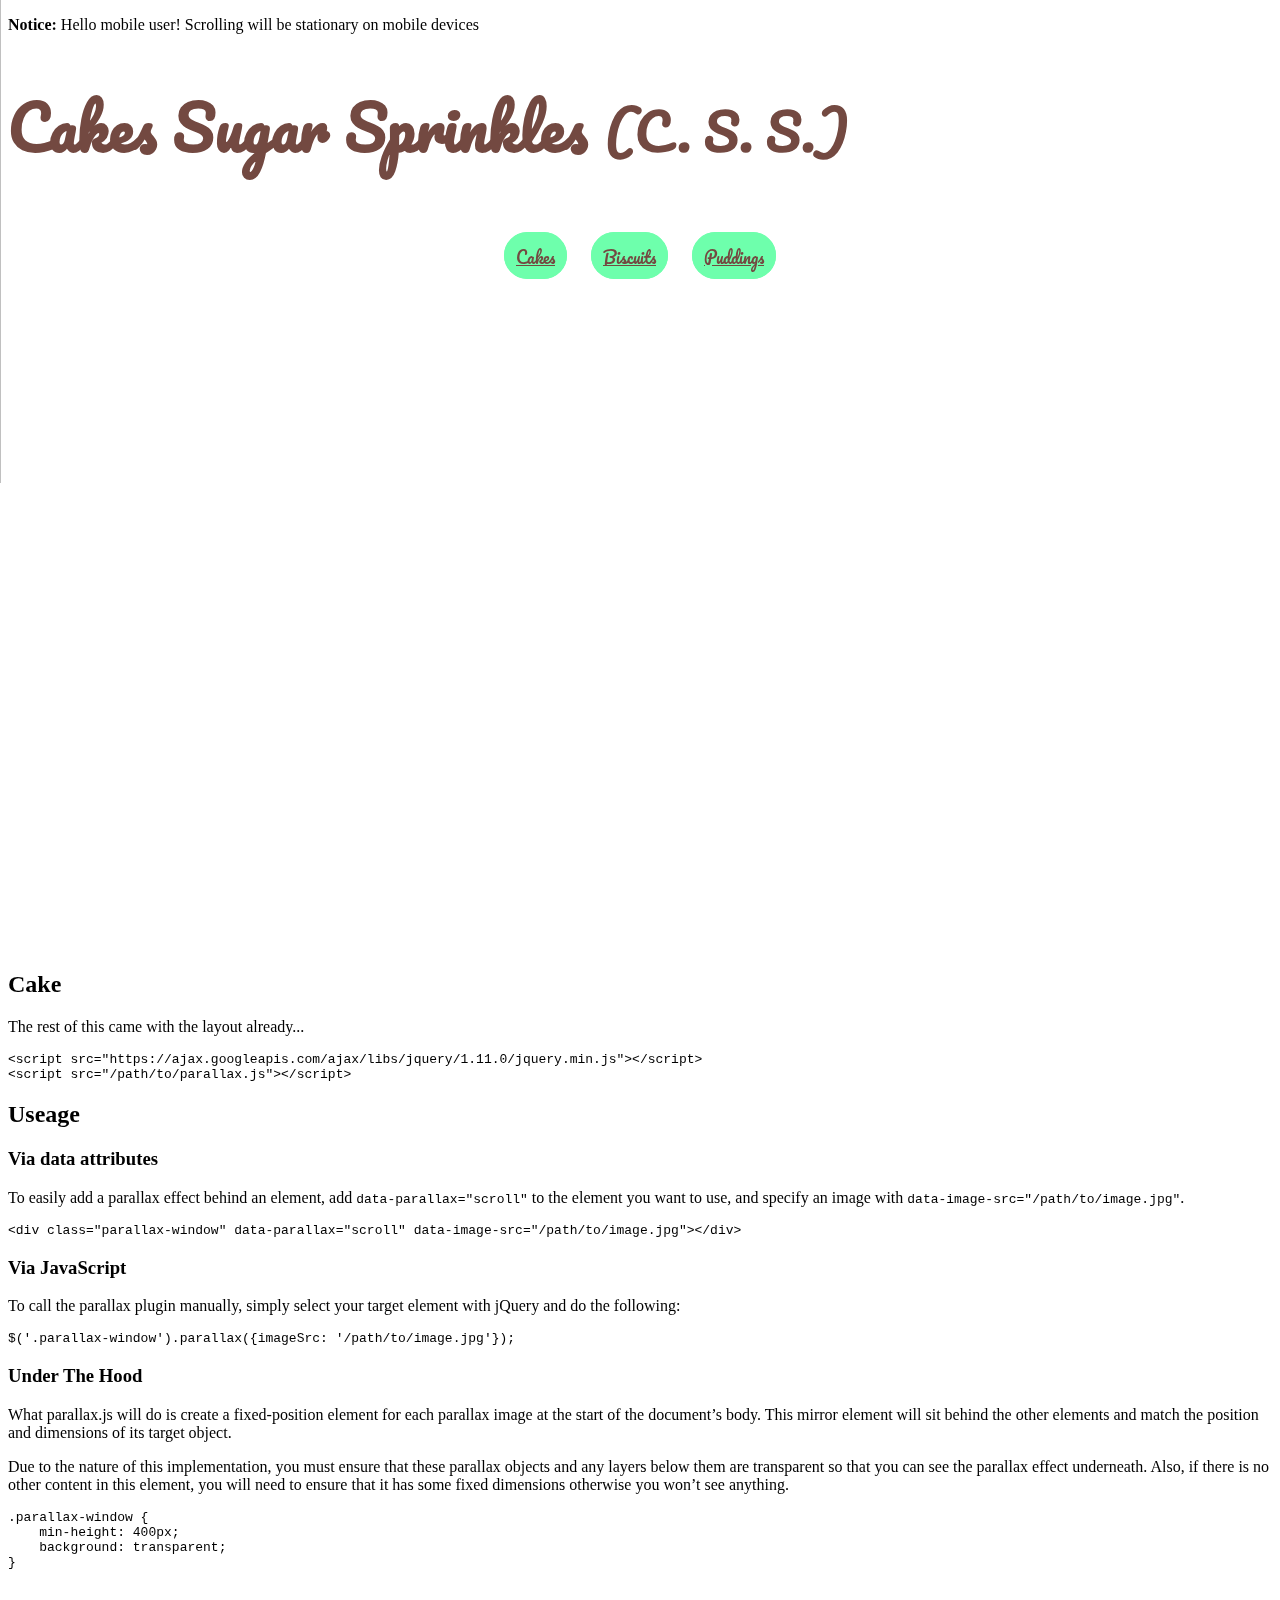
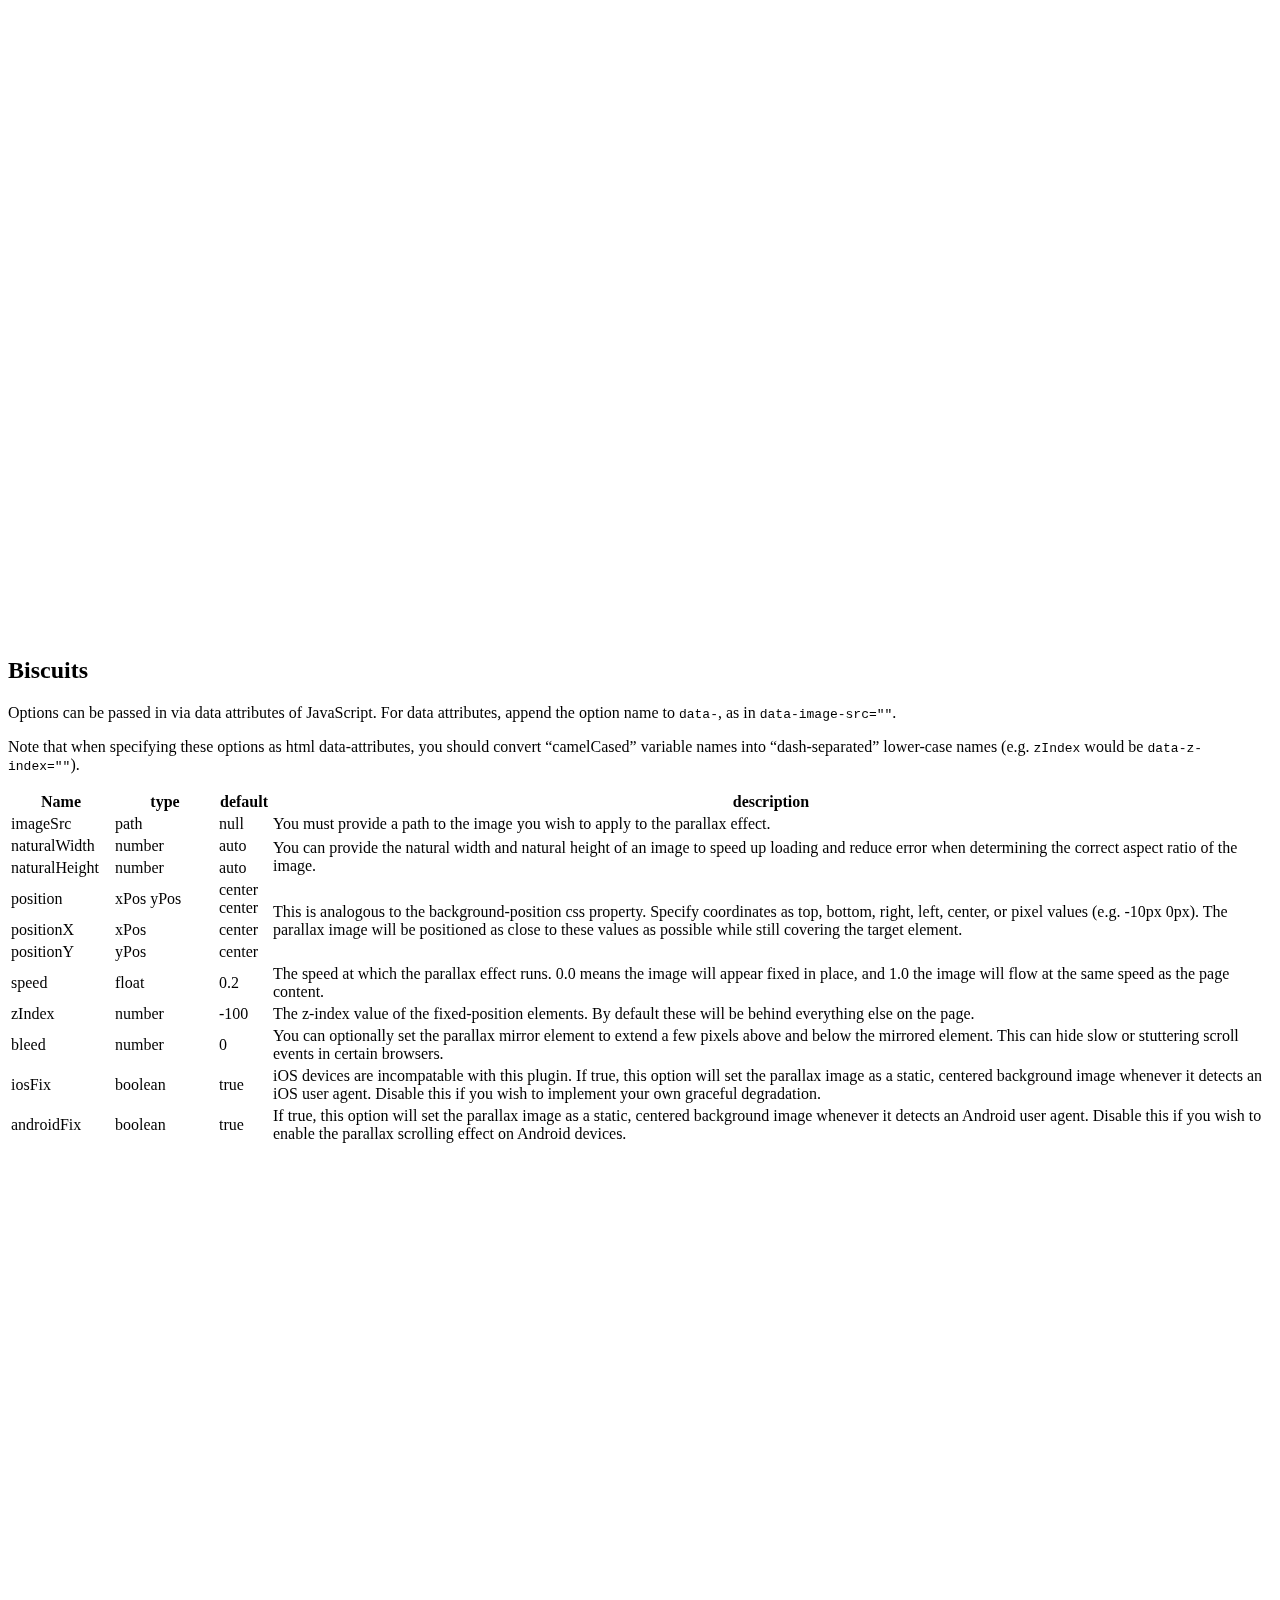
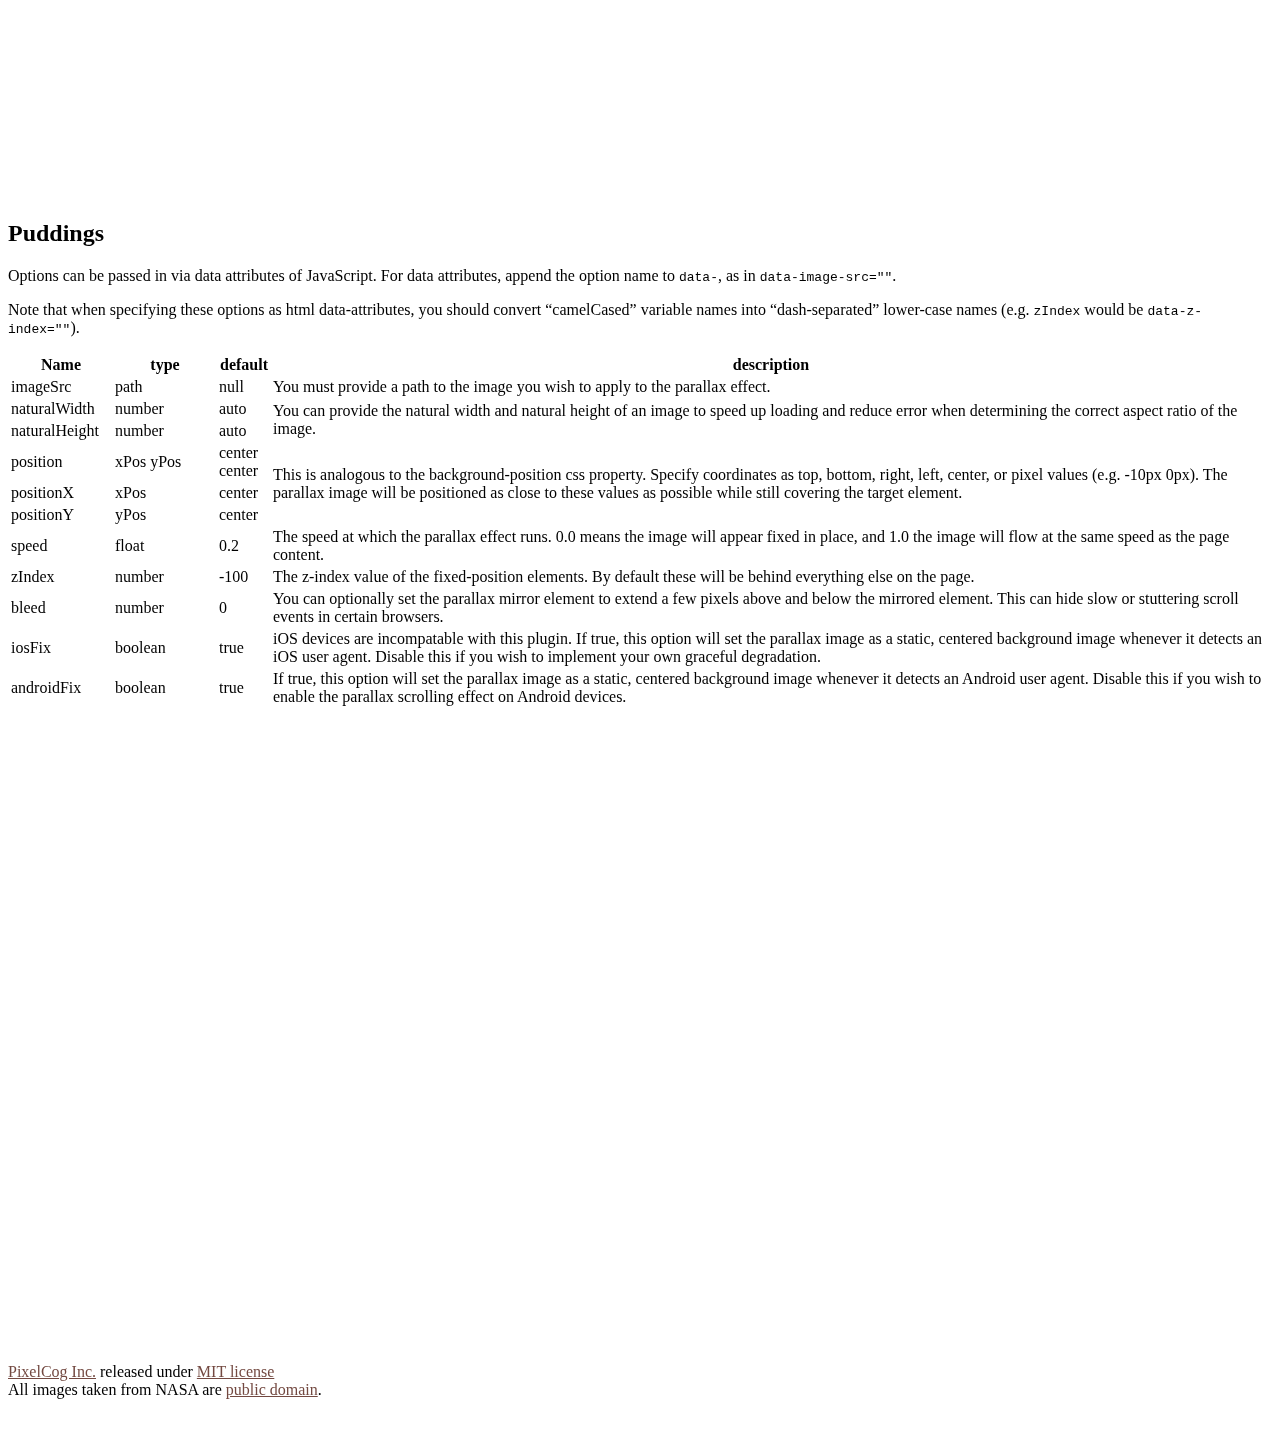
==== amys attempt 2/Parallax.js _ Simple Parallax Scrolling Effect with jQuery.html @ 25d6dab4 "kirsty's changes" ====
<!DOCTYPE html>
<!-- saved from url=(0038)http://pixelcog.github.io/parallax.js/ -->
<html lang="en" hola_ext_inject="inited">
<head>


  <link href='https://fonts.googleapis.com/css?family=Pacifico' rel='stylesheet' type='text/css'>
  <meta http-equiv="Content-Type" content="text/html; charset=UTF-8">
    <meta charset="utf-8">
    <meta http-equiv="X-UA-Compatible" content="IE=edge">
    <meta name="viewport" content="width=device-width, initial-scale=1">
    <title>Cupcakes Sugar Sprinkles</title>
    <link href="./Parallax.js _ Simple Parallax Scrolling Effect with jQuery_files/bootstrap.min.css" rel="stylesheet">
    <link href="./Parallax.js _ Simple Parallax Scrolling Effect with jQuery_files/style.css" rel="stylesheet">
    <!-- HTML5 Shim and Respond.js IE8 support of HTML5 elements and media queries -->
    <!--[if lt IE 9]>
      <script src="//oss.maxcdn.com/libs/html5shiv/3.7.0/html5shiv.js"></script>
      <script src="//oss.maxcdn.com/libs/respond.js/1.4.2/respond.min.js"></script>
    <![endif]-->
    <script async="" src="./Parallax.js _ Simple Parallax Scrolling Effect with jQuery_files/analytics.js"></script><script src="./Parallax.js _ Simple Parallax Scrolling Effect with jQuery_files/jquery.min.js"></script><style type="text/css"></style>
    <script src="./Parallax.js _ Simple Parallax Scrolling Effect with jQuery_files/bootstrap.min.js"></script>
    <script>
      $(function(){
        if (navigator.userAgent.match(/(iPod|iPhone|iPad|Android)/)) {
          $('#ios-notice').removeClass('hidden');
          $('.parallax-container').height( $(window).height() * 0.5 | 0 );
        } else {
          $(window).resize(function(){
            var parallaxHeight = Math.max($(window).height() * 0.7, 200) | 0;
            $('.parallax-container').height(parallaxHeight);
          }).trigger('resize');
        }
      });
    </script>
    <script src="./Parallax.js _ Simple Parallax Scrolling Effect with jQuery_files/parallax.min.js"></script>


    <style> 

    /* Float */

.hvr-float {
  display: inline-block;
  vertical-align: middle;
  transform: translateZ(0);
  box-shadow: 0 0 1px rgba(10, 20, 0, 0);
  backface-visibility: hidden;
  -moz-osx-font-smoothing: grayscale;
  transition-duration: 0.5s;
  transition-property: transform;
  transition-timing-function: ease-out;
}
.hvr-float:hover,
.hvr-float:focus,
.hvr-float:active {
  transform: translateY(-8px);
}

    h1 {
      color: rgb(115,73,65);
      font-family: 'Pacifico';
      font-size: 60px;
      padding-bottom: 10px;

    }
    a {
      color: rgb(115,73,65);
    }
    ul {
  text-align: center;
  padding: 10px;
}
li {
  display: inline;
  font-family: 'Pacifico';
   border-radius: 25px;
    border: 2px solid #6effac;
    padding: 5px 10px 10px 10px; 
    width: 100px;
    height: 50px;
    margin-left: 10px;
    margin-right: 10px;
    background-color: #6effac;

}



}

    </style> 


  </head>
  <body data-pinterest-extension-installed="cr1.39.1"><div class="parallax-mirror" style="z-index: -100; position: fixed; overflow: hidden; transform: translate3d(0px, 0px, 0px); visibility: hidden; top: 1928px; left: 0px; height: 674px; width: 1903px;"><img class="parallax-slider" src="./Parallax.js _ Simple Parallax Scrolling Effect with jQuery_files/Strawberry-rhubarb_pie_1400x900.jpg" style="transform: translate3d(0px, 0px, 0px); position: absolute; top: -2018.4px; left: 0px; height: 1935px; width: 1903px; max-width: none;"></div><div class="parallax-mirror" style="z-index: -100; position: fixed; overflow: hidden; transform: translate3d(0px, 0px, 0px); visibility: hidden; top: 1274px; left: 0px; height: 674px; width: 1903px;"><img class="parallax-slider" src="./Parallax.js _ Simple Parallax Scrolling Effect with jQuery_files/Sugar_cookie1400x900.jpg" style="transform: translate3d(0px, 0px, 0px); position: absolute; top: -1189.2px; left: 0px; height: 1223px; width: 1903px; max-width: none;"></div><div class="parallax-mirror" style="z-index: -100; position: fixed; overflow: hidden; transform: translate3d(0px, 0px, 0px); visibility: visible; top: -191px; left: 0px; height: 674px; width: 1903px;"><img class="parallax-slider" src="./Parallax.js _ Simple Parallax Scrolling Effect with jQuery_files/laceB1.jpg" style="transform: translate3d(0px, 0px, 0px); position: absolute; top: -357.2px; left: 0px; height: 1903px; width: 1903px; max-width: none;"></div><div class="parallax-mirror" style="z-index: -100; position: fixed; overflow: hidden; transform: translate3d(0px, 0px, 0px); visibility: hidden; top: -1617px; left: 0px; height: 674px; width: 1903px;"><img class="parallax-slider" src="./Parallax.js _ Simple Parallax Scrolling Effect with jQuery_files/Cupcakes1.jpg" style="transform: translate3d(0px, 0px, 0px); position: absolute; top: 1293.6px; left: 0px; height: 1223px; width: 1903px; max-width: none;"></div>
    <section>
      <div class="container">
        <div id="ios-notice" class="alert alert-info hidden"><p><strong>Notice:</strong> Hello mobile user! Scrolling will be stationary on mobile devices</p></div>
        <h1>Cakes Sugar Sprinkles <small>(C. S. S.)</small></h1>
        <div id="buttons">
          <ul> 
            <li><a href="#" class="button hvr-float">Cakes</a></li> 
            <li><a href="#" class="button hvr-float">Biscuits</a></li> 
            <li><a href="#" class="button hvr-float">Puddings</a></li>
          </ul> 
      </div>
    </section>

    <div class="parallax-container" data-parallax="scroll" data-position="top" data-bleed="10" data-image-src="./img/Cakes1400x900.jpg" data-natural-width="1400" data-natural-height="900" style="height: 654px;"></div>

    <section>
      <div class="container">
        <h2 id="installation">Cake</h2>

        <p>The rest of this came with the layout already...</p>

        <pre><code>&lt;script src="https://ajax.googleapis.com/ajax/libs/jquery/1.11.0/jquery.min.js"&gt;&lt;/script&gt;
&lt;script src="/path/to/parallax.js"&gt;&lt;/script&gt;
</code></pre>

        <h2 id="useage">Useage</h2>

        <h3 id="viadataattributes">Via data attributes</h3>

        <p>To easily add a parallax effect behind an element, add <code>data-parallax="scroll"</code> to the element you want to use, and specify an image with <code>data-image-src="/path/to/image.jpg"</code>.</p>

        <pre><code>&lt;div class="parallax-window" data-parallax="scroll" data-image-src="/path/to/image.jpg"&gt;&lt;/div&gt;
</code></pre>

        <h3 id="viajavascript">Via JavaScript</h3>

        <p>To call the parallax plugin manually, simply select your target element with jQuery and do the following:</p>

        <pre><code>$('.parallax-window').parallax({imageSrc: '/path/to/image.jpg'});
</code></pre>

        <h3 id="underthehood">Under The Hood</h3>

        <p>What parallax.js will do is create a fixed-position element for each parallax image at the start of the document’s body. This mirror element will sit behind the other elements and match the position and dimensions of its target object.</p>

        <p>Due to the nature of this implementation, you must ensure that these parallax objects and any layers below them are transparent so that you can see the parallax effect underneath. Also, if there is no other content in this element, you will need to ensure that it has some fixed dimensions otherwise you won’t see anything.</p>

        <pre><code>.parallax-window {
    min-height: 400px;
    background: transparent;
}
</code></pre>
      </div>
    </section>

    <div class="parallax-container" data-parallax="scroll" data-bleed="10" data-speed="0.2" data-image-src="./img/Cupcakes1.jpg" data-natural-width="1400" data-natural-height="1400" style="height: 654px;"></div>

    <section>
      <div class="container">
        <h2 id="options">Biscuits</h2>
        <p>Options can be passed in via data attributes of JavaScript. For data attributes, append the option name to <code>data-</code>, as in <code>data-image-src=""</code>.</p>

        <div class="alert alert-warning"><p>Note that when specifying these options as html data-attributes, you should convert “camelCased” variable names into “dash-separated” lower-case names (e.g. <code>zIndex</code> would be <code>data-z-index=""</code>).</p></div>
        <div class="table-responsive">
          <table class="table table-bordered table-striped">
              <thead>
                  <tr>
                      <th style="width: 100px;">Name</th>
                      <th style="width: 100px;">type</th>
                      <th style="width: 50px;">default</th>
                      <th>description</th>
                  </tr>
              </thead>
              <tbody>
                  <tr>
                      <td>imageSrc</td>
                      <td>path</td>
                      <td>null</td>
                      <td>You must provide a path to the image you wish to apply to the parallax effect.</td>
                  </tr>
                  <tr>
                      <td>naturalWidth</td>
                      <td>number</td>
                      <td>auto</td>
                      <td rowspan="2">You can provide the natural width and natural height of an image to speed up loading and reduce error when determining the correct aspect ratio of the image.</td>
                  </tr>
                  <tr>
                      <td>naturalHeight</td>
                      <td>number</td>
                      <td>auto</td>
                  </tr>
                  <tr>
                      <td>position</td>
                      <td>xPos yPos</td>
                      <td>center center</td>
                      <td rowspan="3">This is analogous to the background-position css property. Specify coordinates as top, bottom, right, left, center, or pixel values (e.g. -10px 0px). The parallax image will be positioned as close to these values as possible while still covering the target element.</td>
                  </tr>
                  <tr>
                      <td>positionX</td>
                      <td>xPos</td>
                      <td>center</td>
                  </tr>
                  <tr>
                      <td>positionY</td>
                      <td>yPos</td>
                      <td>center</td>
                  </tr>
                  <tr>
                      <td>speed</td>
                      <td>float</td>
                      <td>0.2</td>
                      <td>The speed at which the parallax effect runs. 0.0 means the image will appear fixed in place, and 1.0 the image will flow at the same speed as the page content.</td>
                  </tr>
                  <tr>
                      <td>zIndex</td>
                      <td>number</td>
                      <td>-100</td>
                      <td>The z-index value of the fixed-position elements.  By default these will be behind everything else on the page.</td>
                  </tr>
                  <tr>
                      <td>bleed</td>
                      <td>number</td>
                      <td>0</td>
                      <td>You can optionally set the parallax mirror element to extend a few pixels above and below the mirrored element.  This can hide slow or stuttering scroll events in certain browsers.</td>
                  </tr>
                  <tr>
                      <td>iosFix</td>
                      <td>boolean</td>
                      <td>true</td>
                      <td>iOS devices are incompatable with this plugin. If true, this option will set the parallax image as a static, centered background image whenever it detects an iOS user agent. Disable this if you wish to implement your own graceful degradation.</td>
                  </tr>
                  <tr>
                      <td>androidFix</td>
                      <td>boolean</td>
                      <td>true</td>
                      <td>If true, this option will set the parallax image as a static, centered background image whenever it detects an Android user agent. Disable this if you wish to enable the parallax scrolling effect on Android devices.</td>
                  </tr>
              </tbody>
          </table>
        </div>
      </div>
    </section>

    <div class="parallax-container" data-parallax="scroll" data-bleed="10" data-image-src="./img/Strawberry-rhubarb_pie_1400x900.jpg" data-natural-width="1400" data-natural-height="900" style="height: 654px;"></div>

    <section>
      <div class="container">
        <h2 id="options">Puddings</h2>
        <p>Options can be passed in via data attributes of JavaScript. For data attributes, append the option name to <code>data-</code>, as in <code>data-image-src=""</code>.</p>

        <div class="alert alert-warning"><p>Note that when specifying these options as html data-attributes, you should convert “camelCased” variable names into “dash-separated” lower-case names (e.g. <code>zIndex</code> would be <code>data-z-index=""</code>).</p></div>
        <div class="table-responsive">
          <table class="table table-bordered table-striped">
              <thead>
                  <tr>
                      <th style="width: 100px;">Name</th>
                      <th style="width: 100px;">type</th>
                      <th style="width: 50px;">default</th>
                      <th>description</th>
                  </tr>
              </thead>
              <tbody>
                  <tr>
                      <td>imageSrc</td>
                      <td>path</td>
                      <td>null</td>
                      <td>You must provide a path to the image you wish to apply to the parallax effect.</td>
                  </tr>
                  <tr>
                      <td>naturalWidth</td>
                      <td>number</td>
                      <td>auto</td>
                      <td rowspan="2">You can provide the natural width and natural height of an image to speed up loading and reduce error when determining the correct aspect ratio of the image.</td>
                  </tr>
                  <tr>
                      <td>naturalHeight</td>
                      <td>number</td>
                      <td>auto</td>
                  </tr>
                  <tr>
                      <td>position</td>
                      <td>xPos yPos</td>
                      <td>center center</td>
                      <td rowspan="3">This is analogous to the background-position css property. Specify coordinates as top, bottom, right, left, center, or pixel values (e.g. -10px 0px). The parallax image will be positioned as close to these values as possible while still covering the target element.</td>
                  </tr>
                  <tr>
                      <td>positionX</td>
                      <td>xPos</td>
                      <td>center</td>
                  </tr>
                  <tr>
                      <td>positionY</td>
                      <td>yPos</td>
                      <td>center</td>
                  </tr>
                  <tr>
                      <td>speed</td>
                      <td>float</td>
                      <td>0.2</td>
                      <td>The speed at which the parallax effect runs. 0.0 means the image will appear fixed in place, and 1.0 the image will flow at the same speed as the page content.</td>
                  </tr>
                  <tr>
                      <td>zIndex</td>
                      <td>number</td>
                      <td>-100</td>
                      <td>The z-index value of the fixed-position elements.  By default these will be behind everything else on the page.</td>
                  </tr>
                  <tr>
                      <td>bleed</td>
                      <td>number</td>
                      <td>0</td>
                      <td>You can optionally set the parallax mirror element to extend a few pixels above and below the mirrored element.  This can hide slow or stuttering scroll events in certain browsers.</td>
                  </tr>
                  <tr>
                      <td>iosFix</td>
                      <td>boolean</td>
                      <td>true</td>
                      <td>iOS devices are incompatable with this plugin. If true, this option will set the parallax image as a static, centered background image whenever it detects an iOS user agent. Disable this if you wish to implement your own graceful degradation.</td>
                  </tr>
                  <tr>
                      <td>androidFix</td>
                      <td>boolean</td>
                      <td>true</td>
                      <td>If true, this option will set the parallax image as a static, centered background image whenever it detects an Android user agent. Disable this if you wish to enable the parallax scrolling effect on Android devices.</td>
                  </tr>
              </tbody>
          </table>
        </div>
      </div>
    </section>

    <div class="parallax-container" data-parallax="scroll" data-bleed="10" data-image-src="./img/Puddings1.jpg" data-natural-width="750" data-natural-height="763" style="height: 654px;"></div>

    <footer>
      <div class="container">
        <a href="http://pixelcog.com/">PixelCog Inc.</a> released under <a href="https://github.com/pixelcog/parallax.js/blob/master/LICENSE">MIT license</a><br>
        All images taken from NASA are <a href="http://www.nasa.gov/audience/formedia/features/MP_Photo_Guidelines.html#.U454_JRdXls">public domain</a>.<br><br>
        <iframe src="./Parallax.js _ Simple Parallax Scrolling Effect with jQuery_files/github-btn(1).html" allowtransparency="true" frameborder="0" scrolling="0" width="85" height="20"></iframe>
        <iframe src="./Parallax.js _ Simple Parallax Scrolling Effect with jQuery_files/github-btn.html" allowtransparency="true" frameborder="0" scrolling="0" width="95" height="20"></iframe>
      </div>
    </footer>
    <script type="text/javascript">
      (function(i,s,o,g,r,a,m){i['GoogleAnalyticsObject']=r;i[r]=i[r]||function(){
      (i[r].q=i[r].q||[]).push(arguments)},i[r].l=1*new Date();a=s.createElement(o),
      m=s.getElementsByTagName(o)[0];a.async=1;a.src=g;m.parentNode.insertBefore(a,m)
      })(window,document,'script','//www.google-analytics.com/analytics.js','ga');

      ga('create', 'UA-20587204-9', 'auto');
      ga('send', 'pageview');
    </script>
  

<span style="height: 20px; width: 40px; position: absolute; opacity: 1; z-index: 8675309; display: none; cursor: pointer; border: none; background-image: url([data-uri]); background-color: transparent; background-size: 40px 20px;"></span></body></html>
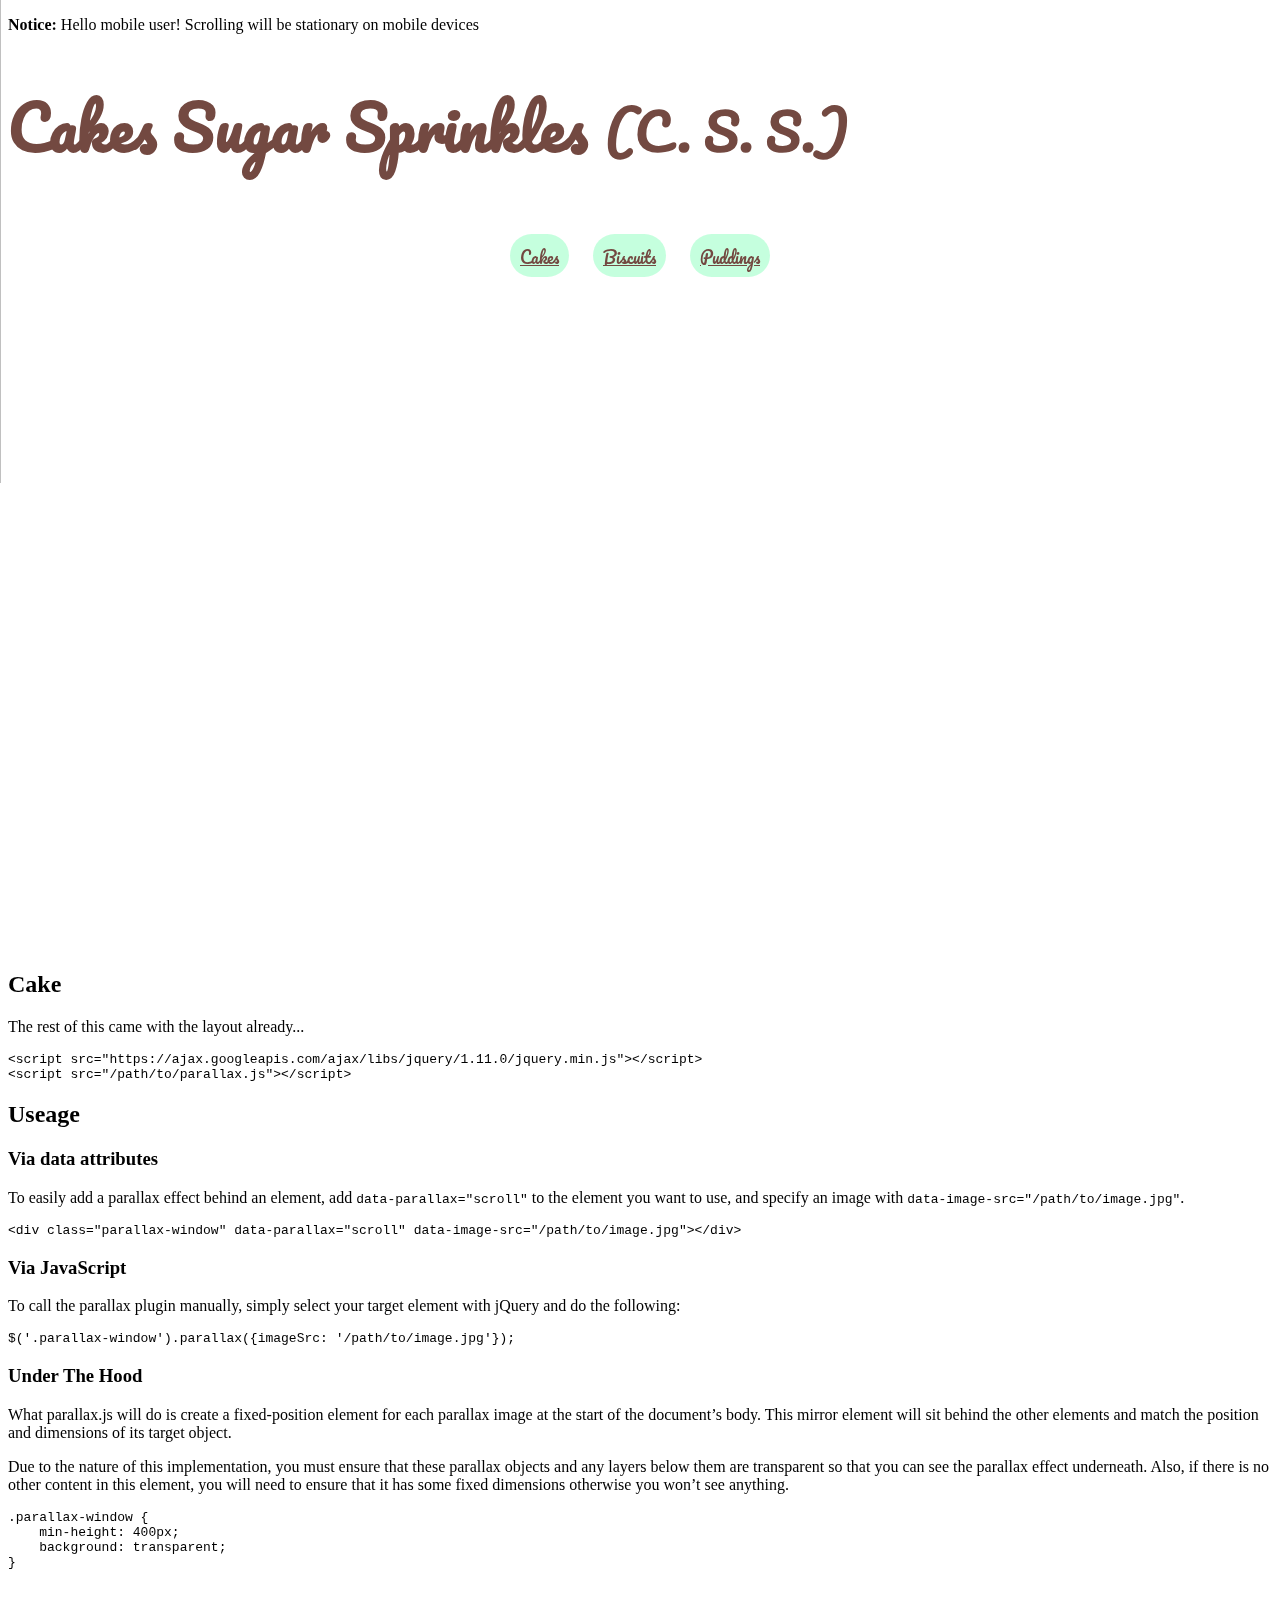
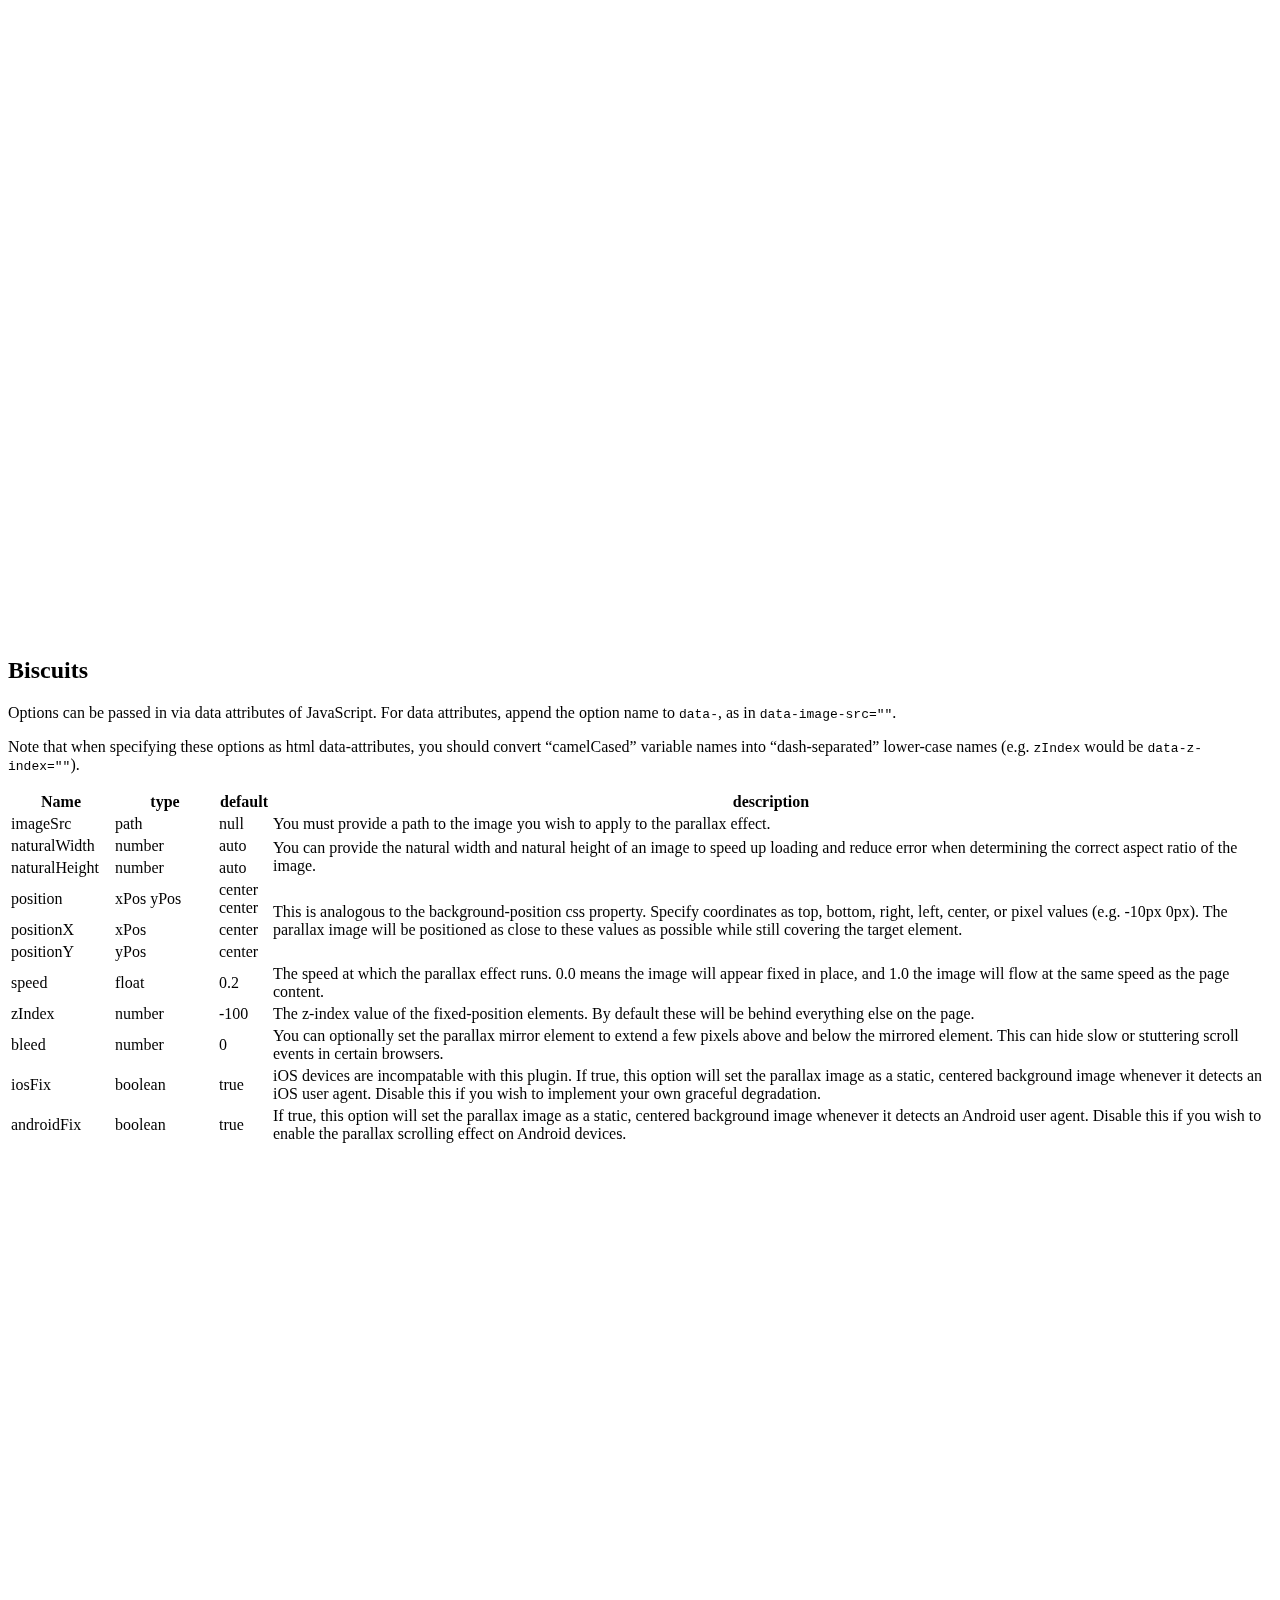
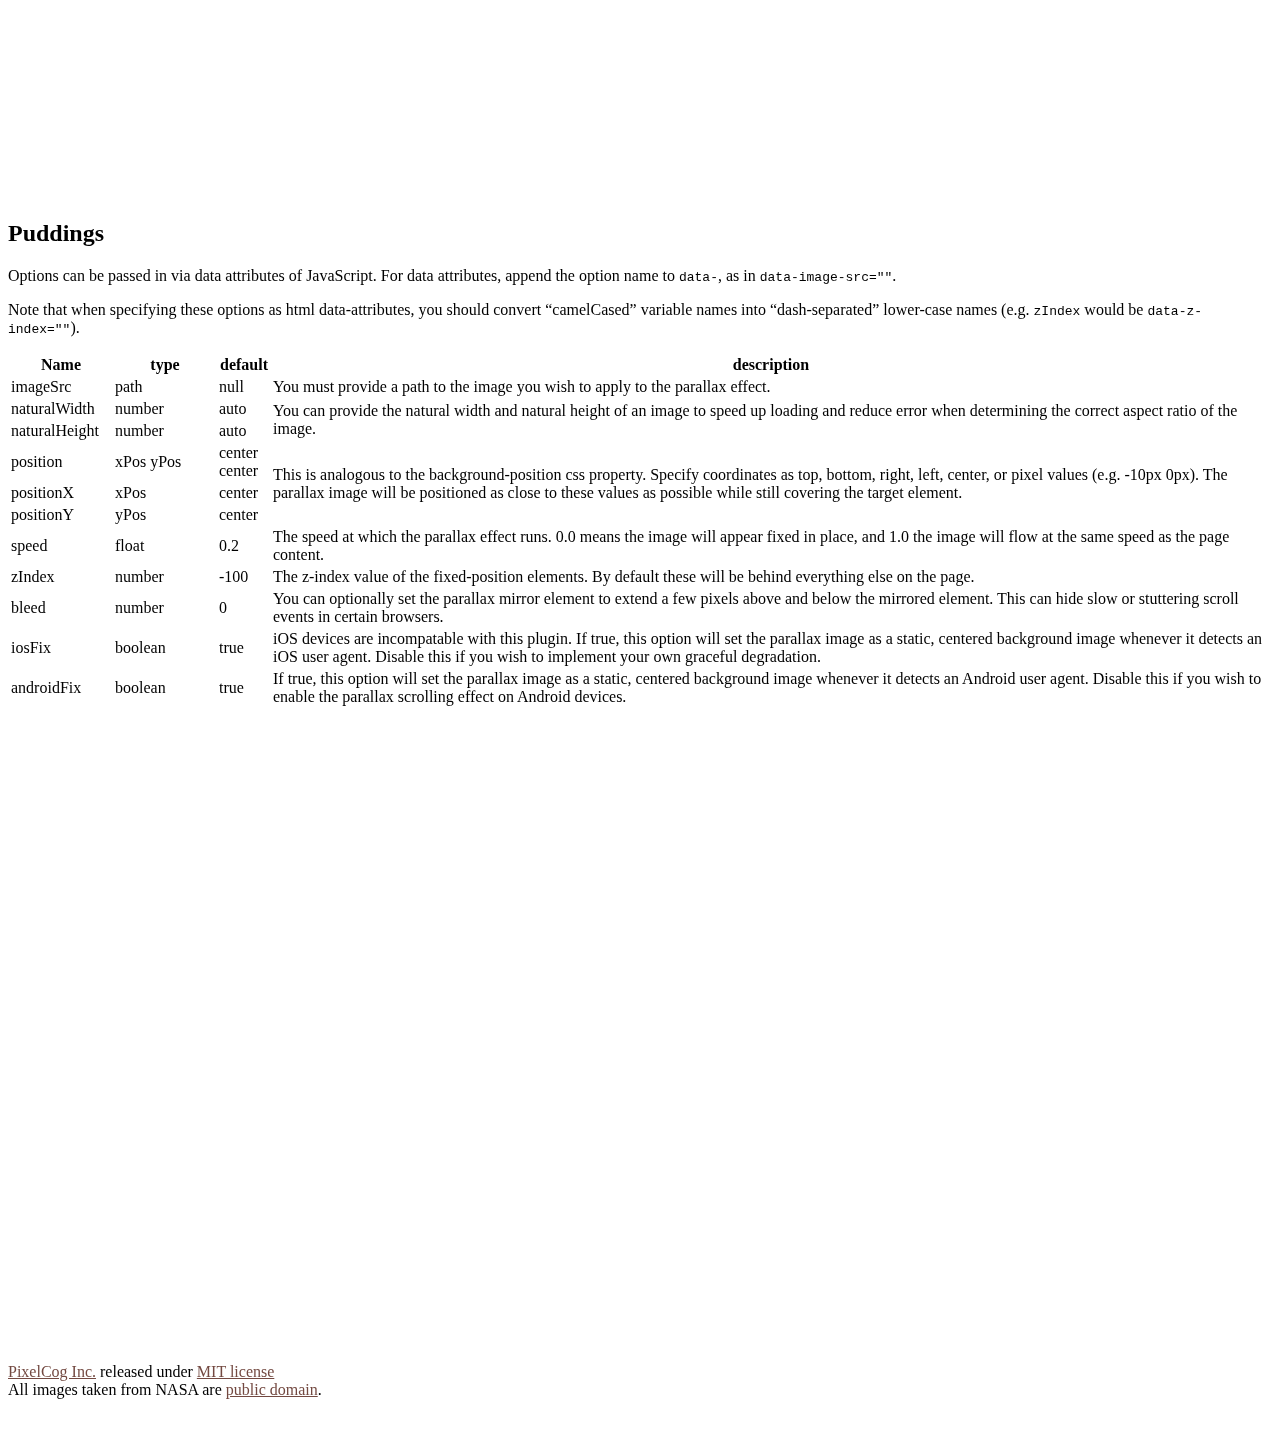
==== commit 43404355: "buttons" ====
--- a/amys attempt 2/Parallax.js _ Simple Parallax Scrolling Effect with jQuery.html
+++ b/amys attempt 2/Parallax.js _ Simple Parallax Scrolling Effect with jQuery.html
@@ -74,13 +74,13 @@
   display: inline;
   font-family: 'Pacifico';
    border-radius: 25px;
-    border: 2px solid #6effac;
+    border: 2px solid );
     padding: 5px 10px 10px 10px; 
     width: 100px;
     height: 50px;
     margin-left: 10px;
     margin-right: 10px;
-    background-color: #6effac;
+    background-color: rgba(110,255,172,0.4);
 
 }
 
